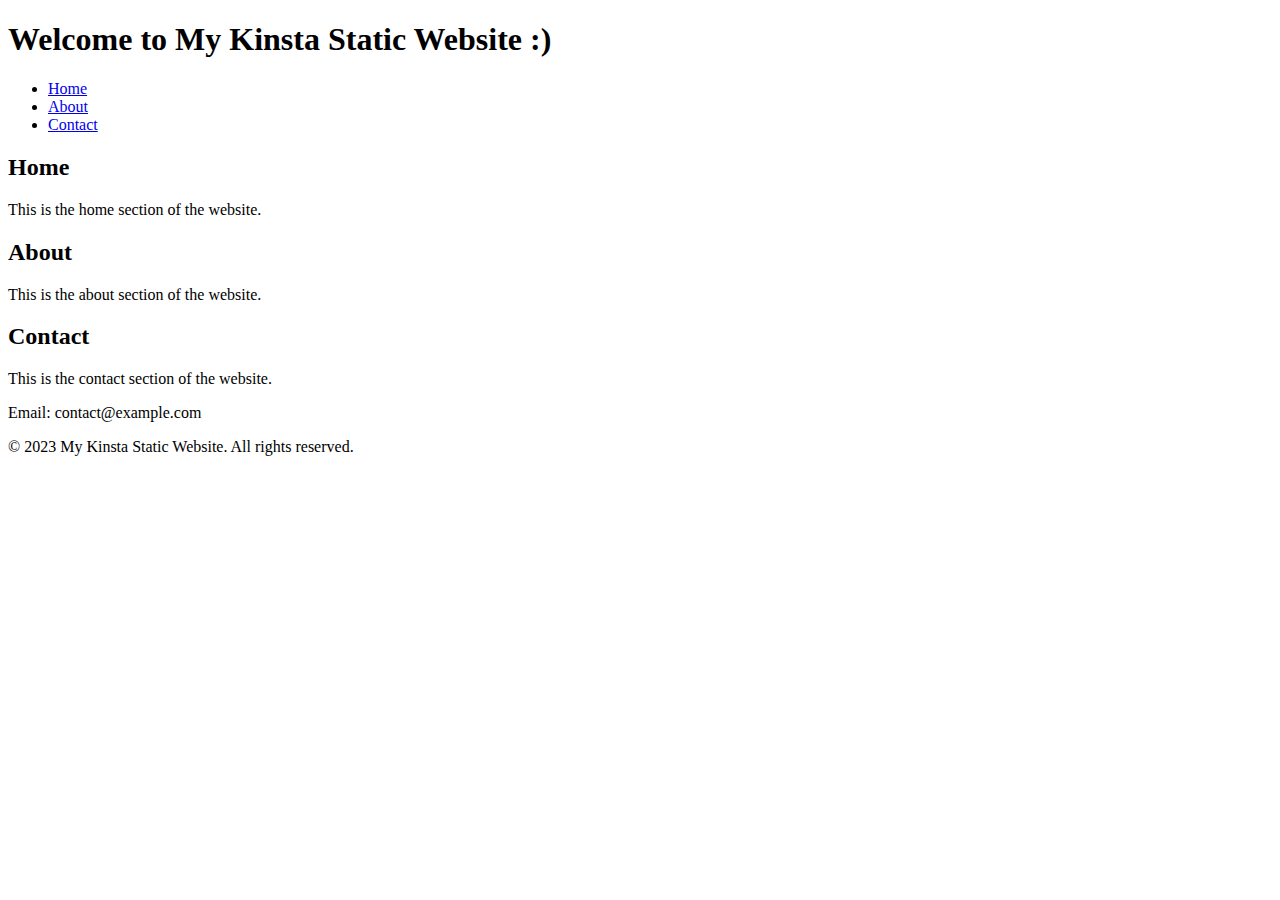
==== Kinsta.html @ 7aaa73ce "Add files via upload" ====
<!DOCTYPE html>
<html>
<head>
    <title>My Kinsta Static Website</title>
</head>
<body>

<header>
    <h1>Welcome to My Kinsta Static  Website :) </h1>
</header>

<nav>
    <ul>
        <li><a href="#home">Home</a></li>
        <li><a href="#about">About</a></li>
        <li><a href="#contact">Contact</a></li>
    </ul>
</nav>

<section id="home">
    <h2>Home</h2>
    <p>This is the home section of the website.</p>
</section>

<section id="about">
    <h2>About</h2>
    <p>This is the about section of the website.</p>
</section>

<section id="contact">
    <h2>Contact</h2>
    <p>This is the contact section of the website.</p>
    <p>Email: contact@example.com</p>
</section>

<footer>
    <p>&copy; 2023 My Kinsta Static Website. All rights reserved.</p>
</footer>

</body>
</html>
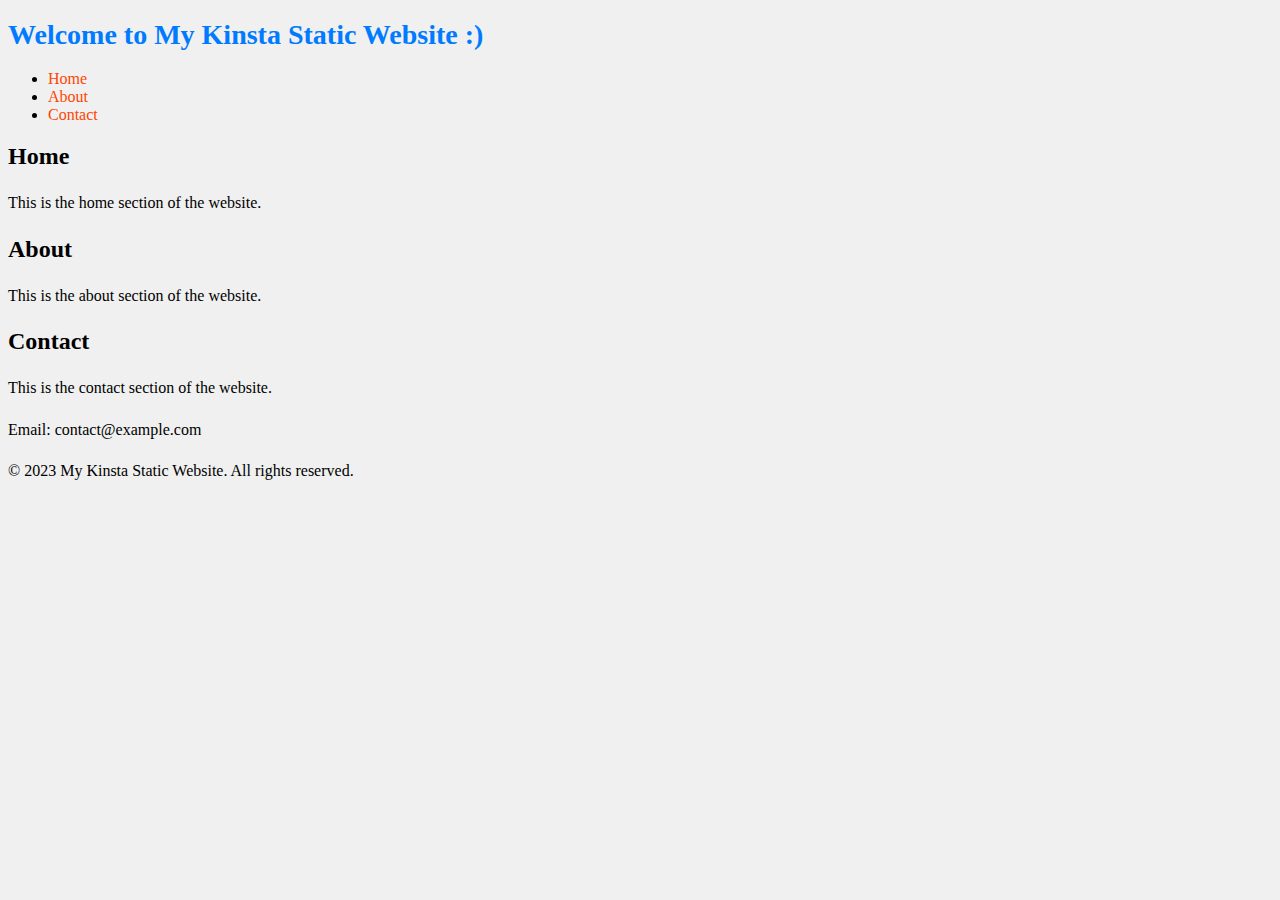
==== commit 55d393fc: "Add files via upload" ====
--- a/Kinsta.html
+++ b/Kinsta.html
@@ -8,7 +8,7 @@
 <header>
     <h1>Welcome to My Kinsta Static  Website :) </h1>
 </header>
-
+    <link rel="stylesheet" href="styles.css">
 <nav>
     <ul>
         <li><a href="#home">Home</a></li>
--- a/styles.css
+++ b/styles.css
@@ -0,0 +1,25 @@
+/* styles.css */
+
+/* Customize the body background color */
+body {
+    background-color: #f0f0f0;
+}
+
+/* Customize the heading styles */
+h1 {
+    color: #007bff;
+    font-size: 28px;
+}
+
+/* Customize paragraph text */
+p {
+    font-size: 16px;
+    line-height: 1.6;
+}
+
+/* Customize links */
+a {
+    color: #ff4500;
+    text-decoration: none;
+}
+
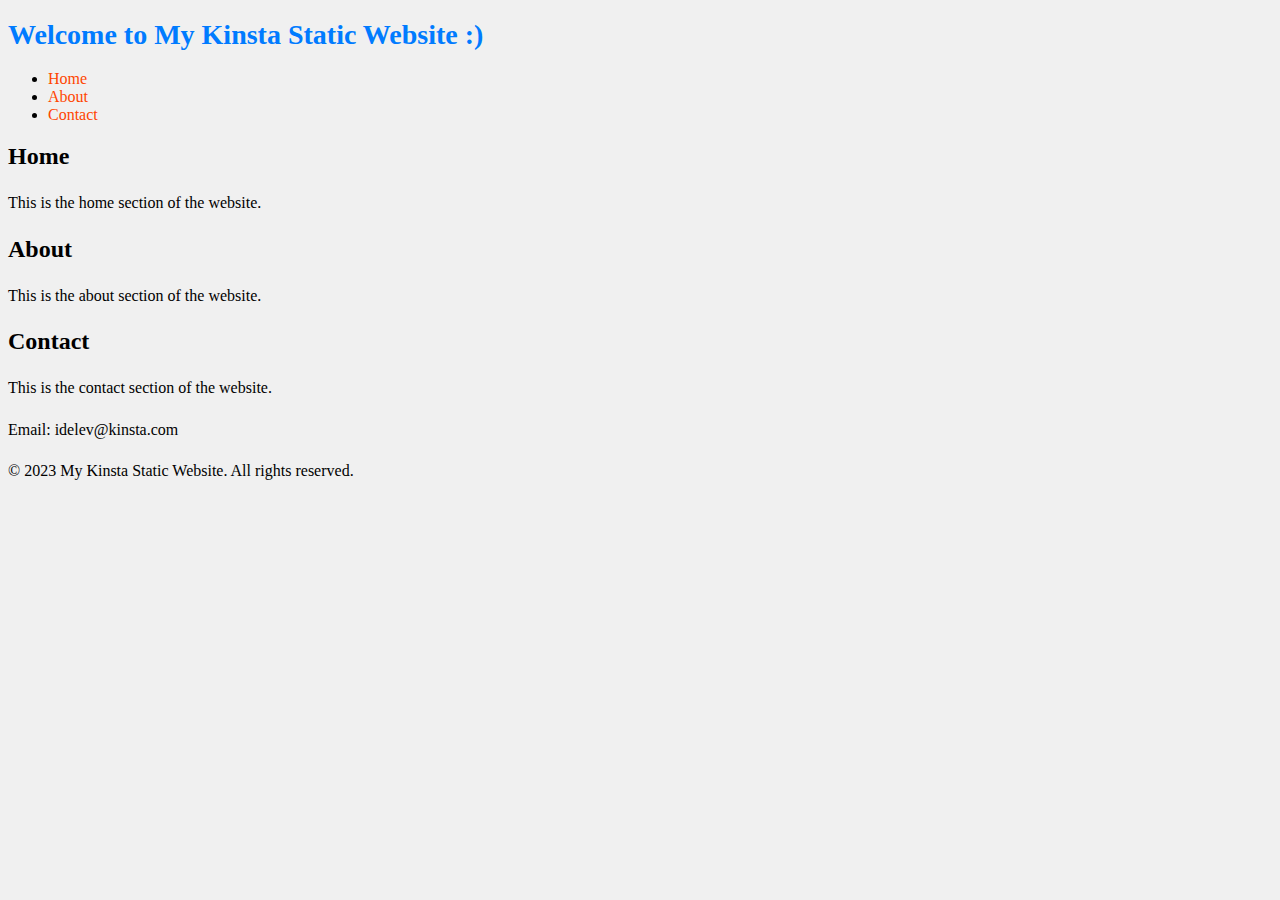
==== commit 481ea563: "Add files via upload" ====
--- a/Kinsta.html
+++ b/Kinsta.html
@@ -11,9 +11,9 @@
     <link rel="stylesheet" href="styles.css">
 <nav>
     <ul>
-        <li><a href="#home">Home</a></li>
-        <li><a href="#about">About</a></li>
-        <li><a href="#contact">Contact</a></li>
+        <li><a href="Kinsta.html">Home</a></li>
+        <li><a href="about.html">About</a></li>
+        <li><a href="contact.html">Contact</a></li>
     </ul>
 </nav>
 
@@ -30,7 +30,7 @@
 <section id="contact">
     <h2>Contact</h2>
     <p>This is the contact section of the website.</p>
-    <p>Email: contact@example.com</p>
+    <p>Email: idelev@kinsta.com</p>
 </section>
 
 <footer>
